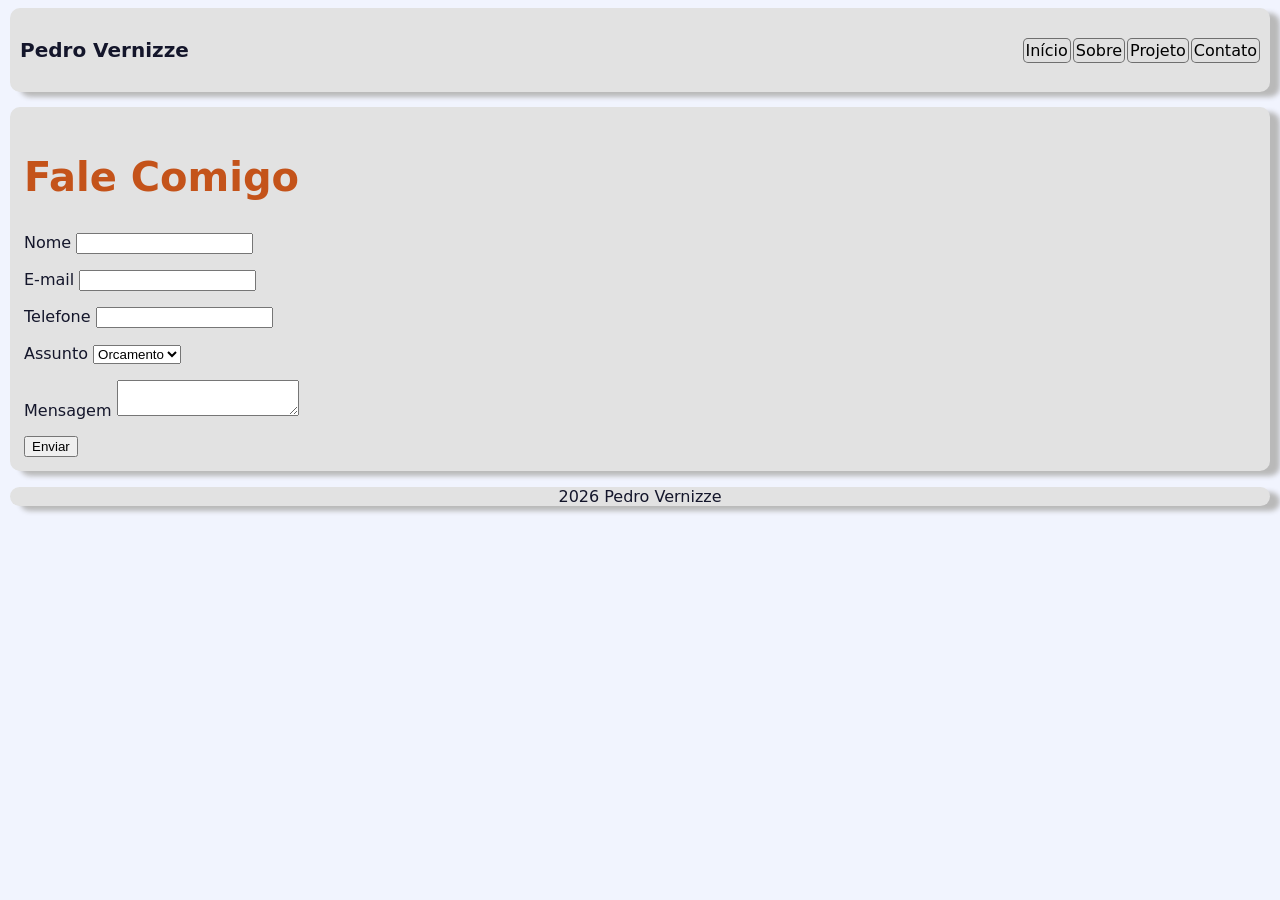
==== contato.html @ 90a5327e "Add files via upload" ====
<!DOCTYPE html>
<html lang="pt-BR">

<head>
    <meta charset="UTF-8">
    <meta name="viewport" content="width=device-width, initial-scale=1.0">
    <title>Contato | Vernizze</title>
    <link rel="stylesheet" href="css/style.css">

<body>
    <header>
        <nav>
            <p class="titlenav"><strong>Pedro Vernizze</strong></p>

            <div class="navbutton">
                <a href="index.html">Início</a>
                <a href="sobre.html">Sobre</a>
                <a href="projeto.html">Projeto</a>
                <a href="contato.html">Contato</a>
            </div>
        </nav>
    </header>
    <main>
        <section class="card">
            <h1>Fale Comigo</h1>
            <form>
                <p>
                    <label for="nome">Nome</label>
                    <input type="text" id="nome" name="nome" required>
                </p>
                <p>
                    <label for="email">E-mail</label>
                    <input type="email" name="email" id="email" required>
                </p>
                <p>
                    <label for="telefone">Telefone</label>
                    <input type="tel" name="telefone" id="telefone">
                </p>
                <p>
                    <label for="Assunto">Assunto</label>
                    <select name="assunto" id="assunto">
                        <option>Orcamento</option>
                        <option>Dúvida</option>
                        <option>Outro</option>
                    </select>
                <p>
                    <label for="mensagem">Mensagem</label>
                    <textarea name="mensagem" id="mensagem"></textarea>
                </p>
                <button type="submit"> Enviar</button>
            </form>
        </section>
    </main>
    <footer>
        <p>2026 Pedro Vernizze</p>
    </footer>
</body>

</html>
---- css/style.css ----
body {
    background-color: #F1F4FE;
    color: #14162b;
    margin-left: 10px;
    margin-right: 10px;
    font-family: system-ui, -apple-system, BlinkMacSystemFont, 'Segoe UI', Roboto, Oxygen, Ubuntu, Cantarell, 'Open Sans', 'Helvetica Neue', sans-serif;
}

header {
    background-color: rgb(226, 226, 226);
    border-radius: 10px;
    padding: 10px;
    box-shadow: 10px 5px 5px rgb(185, 185, 185);
}

nav {
    display: flex;
    justify-content: space-between;
    align-items: center;

}

.titlenav {
    font-size: 20px;
    font-weight: bold;

}

.navbutton {
    display: flex;
    gap: 2px;

}

.navbutton a {
    text-decoration: none;
    background-color: rgb(224, 224, 224);
    border-style: solid;
    border-width: 1px;
    border-color: rgba(0, 0, 0, 0.5);
    padding: 2px;
    border-radius: 5px;
    color: black;

}

.navbutton a:hover{
    background-color: #C4531A;
    color: white;
    border-color: white;

}

h1 {
    color: #C4531A;
    font-size: 40px;

}

h2 {
    color: #14162b;
}

a {
    color: #C4531A;
}

.banner {
    background-color: rgb(226, 226, 226);
    padding: 14px;
    margin: 15px 0;
    border-radius: 10px;
    box-shadow: 10px 5px 5px rgb(185, 185, 185);
    display: flex;
    align-items: flex-start;
    gap: 10px;
}

.banner h1{
    font-size: 40px;
    flex: 1;
    margin-top: 20px;
}

.imagens {
    display: flex;
    flex: 1;
    gap: 5px;
}

.imagens img {
    width: calc(50% - 5px);
    height: 250px;
    object-fit: cover;
    border-radius: 20px;
    box-shadow: 10px 5px 5px rgb(185, 185, 185);
}

.card {
    background-color: rgb(226, 226, 226);
    padding: 14px;
    margin-bottom: 15px;
    margin-top: 15px;
    border-radius: 10px;
    box-shadow: 10px 5px 5px rgb(185, 185, 185);
}

table {
    display: contents;
}

caption {
    background-color: #04AA6D;
    color: white;
}

th, td {

    padding: 8px 16px;
}

th {
    background-color: #04AA6D;
    color: white;
}

tr:nth-child(even) {
    background-color: #f2f2f2;
}

footer {
    background-color: rgb(226, 226, 226);
    text-align: center;
    border-radius: 10px;
    box-shadow: 10px 5px 5px rgb(185, 185, 185);
}

img {
    width: 40%; 
    height: auto;
    margin-right: 10px;
    border-radius: 20px;
    transition: transform .2s;
    box-shadow: 10px 5px 5px rgb(185, 185, 185);
    object-fit: cover;
    display: inline-block;     
}

img:hover {
    transform: scale(1.01);
}

@media (max-width: 600px) {
    header {
        flex-direction: column;
        gap: 8px;
    }
    h1 {
        font-size: 28px;
    }
}
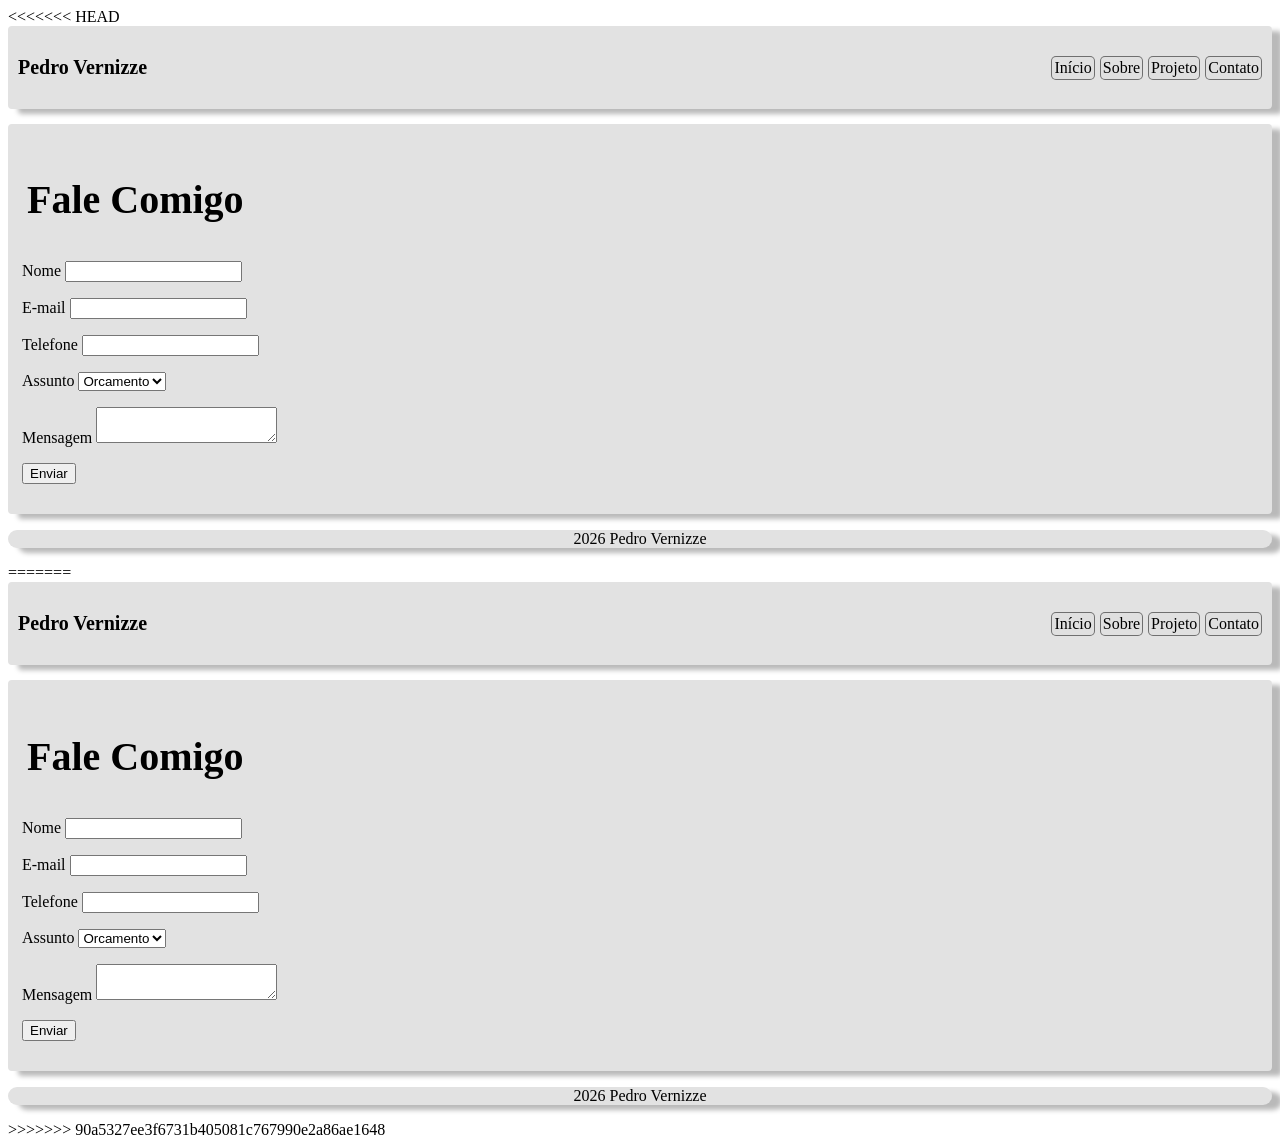
==== commit e80b4fce: "atualizando o site" ====
--- a/contato.html
+++ b/contato.html
@@ -1,3 +1,63 @@
+<<<<<<< HEAD
+<!DOCTYPE html>
+<html lang="pt-BR">
+
+<head>
+    <meta charset="UTF-8">
+    <meta name="viewport" content="width=device-width, initial-scale=1.0">
+    <title>Contato | Vernizze</title>
+    <link rel="stylesheet" href="css/style.css">
+
+<body>
+    <header>
+        <nav>
+            <p class="titlenav"><strong>Pedro Vernizze</strong></p>
+
+            <div class="navbutton">
+                <a href="index.html">Início</a>
+                <a href="sobre.html">Sobre</a>
+                <a href="projeto.html">Projeto</a>
+                <a href="contato.html">Contato</a>
+            </div>
+        </nav>
+    </header>
+    <main>
+        <section class="card">
+            <h1>Fale Comigo</h1>
+            <form>
+                <p>
+                    <label for="nome">Nome</label>
+                    <input type="text" id="nome" name="nome" required>
+                </p>
+                <p>
+                    <label for="email">E-mail</label>
+                    <input type="email" name="email" id="email" required>
+                </p>
+                <p>
+                    <label for="telefone">Telefone</label>
+                    <input type="tel" name="telefone" id="telefone">
+                </p>
+                <p>
+                    <label for="Assunto">Assunto</label>
+                    <select name="assunto" id="assunto">
+                        <option>Orcamento</option>
+                        <option>Dúvida</option>
+                        <option>Outro</option>
+                    </select>
+                <p>
+                    <label for="mensagem">Mensagem</label>
+                    <textarea name="mensagem" id="mensagem"></textarea>
+                </p>
+                <button type="submit"> Enviar</button>
+            </form>
+        </section>
+    </main>
+    <footer>
+        <p>2026 Pedro Vernizze</p>
+    </footer>
+</body>
+
+=======
 <!DOCTYPE html>
 <html lang="pt-BR">
 
@@ -56,4 +116,5 @@
     </footer>
 </body>
 
+>>>>>>> 90a5327ee3f6731b405081c767990e2a86ae1648
 </html>
--- a/css/style.css
+++ b/css/style.css
@@ -1,3 +1,177 @@
+<<<<<<< HEAD
+body {
+    background-color: #F1F4FE;
+    color: #14162b;
+    margin-left: 10px;
+    margin-right: 10px;
+    font-family: system-ui, -apple-system, BlinkMacSystemFont, 'Segoe UI', Roboto, Oxygen, Ubuntu, Cantarell, 'Open Sans', 'Helvetica Neue', sans-serif;
+}
+
+header {
+    background-color: rgb(226, 226, 226);
+    border-radius: 4px;
+    padding: 10px;
+    box-shadow: 10px 5px 5px rgb(185, 185, 185);
+}
+
+nav {
+    display: flex;
+    justify-content: space-between;
+    align-items: center;
+
+}
+
+.titlenav {
+    font-size: 20px;
+    font-weight: bold;
+
+}
+
+.navbutton {
+    display: flex;
+    gap: 5px;
+
+}
+
+.navbutton a {
+    text-decoration: none;
+    background-color: rgb(224, 224, 224);
+    border-style: solid;
+    border-width: 1px;
+    border-color: rgba(0, 0, 0, 0.5);
+    padding: 2px;
+    border-radius: 5px;
+    color: black;
+
+}
+
+.navbutton a:hover{
+    background-color: #C4531A;
+    color: white;
+    border-color: white;
+
+}
+
+h1 {
+    color: #000000;
+    font-size: 40px;
+    padding: 5px;
+
+}
+
+h2 {
+    color: #14162b;
+}
+
+a {
+    color: #C4531A;
+}
+
+.banner {
+    background-color: rgb(226, 226, 226);
+    padding: 4px;
+    margin: 15px 0;
+    border-radius: 10px;
+    box-shadow: 10px 5px 5px rgb(185, 185, 185);
+    display: flex;
+    align-items: flex-start;
+    gap: 10px;
+}
+
+.banner h1{
+    font-size: 40px;
+    flex: 1;
+    margin-top: 20px;
+}
+
+.imagens {
+    display: flex;
+    flex: 1;
+    gap: 5px;
+}
+
+.imagens img {
+    width: calc(50% - 5px);
+    height: 250px;
+    object-fit: cover;
+    border-radius: 8px;
+    box-shadow: 10px 5px 5px rgb(185, 185, 185);
+}
+
+.card {
+    background-color: rgb(226, 226, 226);
+    padding: 14px;
+    margin-bottom: 15px;
+    margin-top: 15px;
+    border-radius: 4px;
+    box-shadow: 10px 5px 5px rgb(185, 185, 185);
+}
+
+.projetos {
+    display: grid;
+    grid-template-columns: auto auto auto;
+    background-color: rgb(226, 226, 226);
+    padding: 14px;
+    margin-bottom: 15px;
+    margin-top: 15px;
+    border-radius: 4px;
+    box-shadow: 10px 5px 5px rgb(185, 185, 185);
+}
+
+table {
+    display: contents;
+}
+
+caption {
+    background-color: #04AA6D;
+    color: white;
+}
+
+th, td {
+
+    padding: 8px 16px;
+}
+
+th {
+    background-color: #04AA6D;
+    color: white;
+}
+
+tr:nth-child(even) {
+    background-color: #f2f2f2;
+}
+
+footer {
+    background-color: rgb(226, 226, 226);
+    text-align: center;
+    border-radius: 10px;
+    box-shadow: 10px 5px 5px rgb(185, 185, 185);
+}
+
+img {
+    width: 40%; 
+    height: auto;
+    margin-right: 10px;
+    border-radius: 20px;
+    transition: transform .2s;
+    box-shadow: 10px 5px 5px rgb(185, 185, 185);
+    object-fit: cover;
+    display: inline-block;     
+}
+
+img:hover {
+    transform: scale(1.01);
+}
+
+@media (max-width: 600px) {
+    header {
+        flex-direction: column;
+        gap: 8px;
+    }
+    h1 {
+        font-size: 28px;
+    }
+=======
 body {
     background-color: #F1F4FE;
     color: #14162b;
@@ -158,4 +332,5 @@
     h1 {
         font-size: 28px;
     }
+>>>>>>> 90a5327ee3f6731b405081c767990e2a86ae1648
 }
--- a/css/style.css
+++ b/css/style.css
@@ -1,3 +1,177 @@
+<<<<<<< HEAD
+body {
+    background-color: #F1F4FE;
+    color: #14162b;
+    margin-left: 10px;
+    margin-right: 10px;
+    font-family: system-ui, -apple-system, BlinkMacSystemFont, 'Segoe UI', Roboto, Oxygen, Ubuntu, Cantarell, 'Open Sans', 'Helvetica Neue', sans-serif;
+}
+
+header {
+    background-color: rgb(226, 226, 226);
+    border-radius: 4px;
+    padding: 10px;
+    box-shadow: 10px 5px 5px rgb(185, 185, 185);
+}
+
+nav {
+    display: flex;
+    justify-content: space-between;
+    align-items: center;
+
+}
+
+.titlenav {
+    font-size: 20px;
+    font-weight: bold;
+
+}
+
+.navbutton {
+    display: flex;
+    gap: 5px;
+
+}
+
+.navbutton a {
+    text-decoration: none;
+    background-color: rgb(224, 224, 224);
+    border-style: solid;
+    border-width: 1px;
+    border-color: rgba(0, 0, 0, 0.5);
+    padding: 2px;
+    border-radius: 5px;
+    color: black;
+
+}
+
+.navbutton a:hover{
+    background-color: #C4531A;
+    color: white;
+    border-color: white;
+
+}
+
+h1 {
+    color: #000000;
+    font-size: 40px;
+    padding: 5px;
+
+}
+
+h2 {
+    color: #14162b;
+}
+
+a {
+    color: #C4531A;
+}
+
+.banner {
+    background-color: rgb(226, 226, 226);
+    padding: 4px;
+    margin: 15px 0;
+    border-radius: 10px;
+    box-shadow: 10px 5px 5px rgb(185, 185, 185);
+    display: flex;
+    align-items: flex-start;
+    gap: 10px;
+}
+
+.banner h1{
+    font-size: 40px;
+    flex: 1;
+    margin-top: 20px;
+}
+
+.imagens {
+    display: flex;
+    flex: 1;
+    gap: 5px;
+}
+
+.imagens img {
+    width: calc(50% - 5px);
+    height: 250px;
+    object-fit: cover;
+    border-radius: 8px;
+    box-shadow: 10px 5px 5px rgb(185, 185, 185);
+}
+
+.card {
+    background-color: rgb(226, 226, 226);
+    padding: 14px;
+    margin-bottom: 15px;
+    margin-top: 15px;
+    border-radius: 4px;
+    box-shadow: 10px 5px 5px rgb(185, 185, 185);
+}
+
+.projetos {
+    display: grid;
+    grid-template-columns: auto auto auto;
+    background-color: rgb(226, 226, 226);
+    padding: 14px;
+    margin-bottom: 15px;
+    margin-top: 15px;
+    border-radius: 4px;
+    box-shadow: 10px 5px 5px rgb(185, 185, 185);
+}
+
+table {
+    display: contents;
+}
+
+caption {
+    background-color: #04AA6D;
+    color: white;
+}
+
+th, td {
+
+    padding: 8px 16px;
+}
+
+th {
+    background-color: #04AA6D;
+    color: white;
+}
+
+tr:nth-child(even) {
+    background-color: #f2f2f2;
+}
+
+footer {
+    background-color: rgb(226, 226, 226);
+    text-align: center;
+    border-radius: 10px;
+    box-shadow: 10px 5px 5px rgb(185, 185, 185);
+}
+
+img {
+    width: 40%; 
+    height: auto;
+    margin-right: 10px;
+    border-radius: 20px;
+    transition: transform .2s;
+    box-shadow: 10px 5px 5px rgb(185, 185, 185);
+    object-fit: cover;
+    display: inline-block;     
+}
+
+img:hover {
+    transform: scale(1.01);
+}
+
+@media (max-width: 600px) {
+    header {
+        flex-direction: column;
+        gap: 8px;
+    }
+    h1 {
+        font-size: 28px;
+    }
+=======
 body {
     background-color: #F1F4FE;
     color: #14162b;
@@ -158,4 +332,5 @@
     h1 {
         font-size: 28px;
     }
+>>>>>>> 90a5327ee3f6731b405081c767990e2a86ae1648
 }
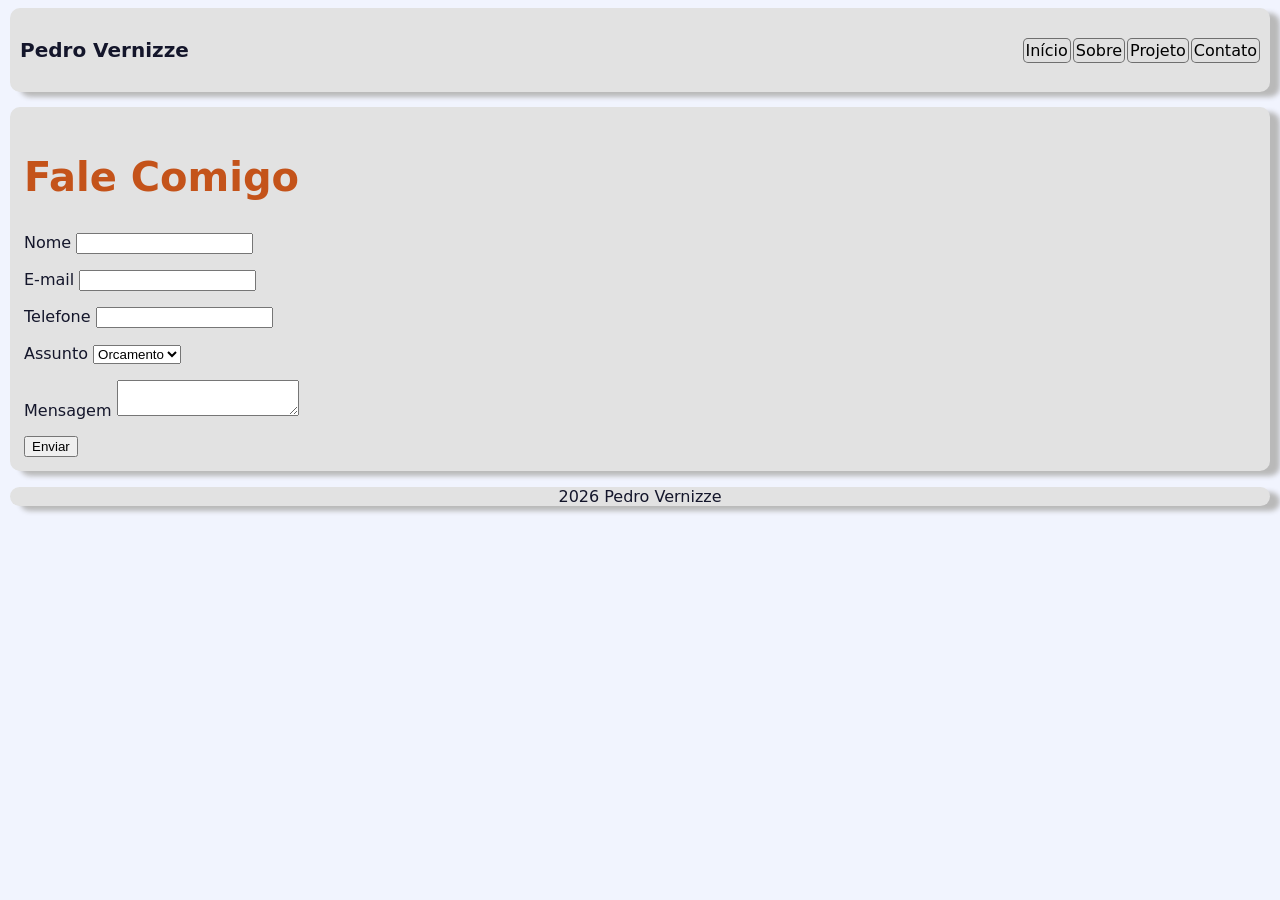
==== commit d4457f63: "primeiro commit" ====
--- a/contato.html
+++ b/contato.html
@@ -1,4 +1,3 @@
-<<<<<<< HEAD
 <!DOCTYPE html>
 <html lang="pt-BR">
 
@@ -55,66 +54,6 @@
     <footer>
         <p>2026 Pedro Vernizze</p>
     </footer>
+    <script src="js/script.js"></script>
 </body>
-
-=======
-<!DOCTYPE html>
-<html lang="pt-BR">
-
-<head>
-    <meta charset="UTF-8">
-    <meta name="viewport" content="width=device-width, initial-scale=1.0">
-    <title>Contato | Vernizze</title>
-    <link rel="stylesheet" href="css/style.css">
-
-<body>
-    <header>
-        <nav>
-            <p class="titlenav"><strong>Pedro Vernizze</strong></p>
-
-            <div class="navbutton">
-                <a href="index.html">Início</a>
-                <a href="sobre.html">Sobre</a>
-                <a href="projeto.html">Projeto</a>
-                <a href="contato.html">Contato</a>
-            </div>
-        </nav>
-    </header>
-    <main>
-        <section class="card">
-            <h1>Fale Comigo</h1>
-            <form>
-                <p>
-                    <label for="nome">Nome</label>
-                    <input type="text" id="nome" name="nome" required>
-                </p>
-                <p>
-                    <label for="email">E-mail</label>
-                    <input type="email" name="email" id="email" required>
-                </p>
-                <p>
-                    <label for="telefone">Telefone</label>
-                    <input type="tel" name="telefone" id="telefone">
-                </p>
-                <p>
-                    <label for="Assunto">Assunto</label>
-                    <select name="assunto" id="assunto">
-                        <option>Orcamento</option>
-                        <option>Dúvida</option>
-                        <option>Outro</option>
-                    </select>
-                <p>
-                    <label for="mensagem">Mensagem</label>
-                    <textarea name="mensagem" id="mensagem"></textarea>
-                </p>
-                <button type="submit"> Enviar</button>
-            </form>
-        </section>
-    </main>
-    <footer>
-        <p>2026 Pedro Vernizze</p>
-    </footer>
-</body>
-
->>>>>>> 90a5327ee3f6731b405081c767990e2a86ae1648
 </html>
--- a/css/style.css
+++ b/css/style.css
@@ -1,4 +1,3 @@
-<<<<<<< HEAD
 body {
     background-color: #F1F4FE;
     color: #14162b;
@@ -7,9 +6,13 @@
     font-family: system-ui, -apple-system, BlinkMacSystemFont, 'Segoe UI', Roboto, Oxygen, Ubuntu, Cantarell, 'Open Sans', 'Helvetica Neue', sans-serif;
 }
 
+.escuro {
+    background-color: #14162b;
+}
+
 header {
     background-color: rgb(226, 226, 226);
-    border-radius: 4px;
+    border-radius: 10px;
     padding: 10px;
     box-shadow: 10px 5px 5px rgb(185, 185, 185);
 }
@@ -29,7 +32,7 @@
 
 .navbutton {
     display: flex;
-    gap: 5px;
+    gap: 2px;
 
 }
 
@@ -53,9 +56,8 @@
 }
 
 h1 {
-    color: #000000;
+    color: #C4531A;
     font-size: 40px;
-    padding: 5px;
 
 }
 
@@ -69,7 +71,7 @@
 
 .banner {
     background-color: rgb(226, 226, 226);
-    padding: 4px;
+    padding: 14px;
     margin: 15px 0;
     border-radius: 10px;
     box-shadow: 10px 5px 5px rgb(185, 185, 185);
@@ -94,7 +96,7 @@
     width: calc(50% - 5px);
     height: 250px;
     object-fit: cover;
-    border-radius: 8px;
+    border-radius: 20px;
     box-shadow: 10px 5px 5px rgb(185, 185, 185);
 }
 
@@ -103,18 +105,7 @@
     padding: 14px;
     margin-bottom: 15px;
     margin-top: 15px;
-    border-radius: 4px;
-    box-shadow: 10px 5px 5px rgb(185, 185, 185);
-}
-
-.projetos {
-    display: grid;
-    grid-template-columns: auto auto auto;
-    background-color: rgb(226, 226, 226);
-    padding: 14px;
-    margin-bottom: 15px;
-    margin-top: 15px;
-    border-radius: 4px;
+    border-radius: 10px;
     box-shadow: 10px 5px 5px rgb(185, 185, 185);
 }
 
@@ -171,166 +162,4 @@
     h1 {
         font-size: 28px;
     }
-=======
-body {
-    background-color: #F1F4FE;
-    color: #14162b;
-    margin-left: 10px;
-    margin-right: 10px;
-    font-family: system-ui, -apple-system, BlinkMacSystemFont, 'Segoe UI', Roboto, Oxygen, Ubuntu, Cantarell, 'Open Sans', 'Helvetica Neue', sans-serif;
-}
-
-header {
-    background-color: rgb(226, 226, 226);
-    border-radius: 10px;
-    padding: 10px;
-    box-shadow: 10px 5px 5px rgb(185, 185, 185);
-}
-
-nav {
-    display: flex;
-    justify-content: space-between;
-    align-items: center;
-
-}
-
-.titlenav {
-    font-size: 20px;
-    font-weight: bold;
-
-}
-
-.navbutton {
-    display: flex;
-    gap: 2px;
-
-}
-
-.navbutton a {
-    text-decoration: none;
-    background-color: rgb(224, 224, 224);
-    border-style: solid;
-    border-width: 1px;
-    border-color: rgba(0, 0, 0, 0.5);
-    padding: 2px;
-    border-radius: 5px;
-    color: black;
-
-}
-
-.navbutton a:hover{
-    background-color: #C4531A;
-    color: white;
-    border-color: white;
-
-}
-
-h1 {
-    color: #C4531A;
-    font-size: 40px;
-
-}
-
-h2 {
-    color: #14162b;
-}
-
-a {
-    color: #C4531A;
-}
-
-.banner {
-    background-color: rgb(226, 226, 226);
-    padding: 14px;
-    margin: 15px 0;
-    border-radius: 10px;
-    box-shadow: 10px 5px 5px rgb(185, 185, 185);
-    display: flex;
-    align-items: flex-start;
-    gap: 10px;
-}
-
-.banner h1{
-    font-size: 40px;
-    flex: 1;
-    margin-top: 20px;
-}
-
-.imagens {
-    display: flex;
-    flex: 1;
-    gap: 5px;
-}
-
-.imagens img {
-    width: calc(50% - 5px);
-    height: 250px;
-    object-fit: cover;
-    border-radius: 20px;
-    box-shadow: 10px 5px 5px rgb(185, 185, 185);
-}
-
-.card {
-    background-color: rgb(226, 226, 226);
-    padding: 14px;
-    margin-bottom: 15px;
-    margin-top: 15px;
-    border-radius: 10px;
-    box-shadow: 10px 5px 5px rgb(185, 185, 185);
-}
-
-table {
-    display: contents;
-}
-
-caption {
-    background-color: #04AA6D;
-    color: white;
-}
-
-th, td {
-
-    padding: 8px 16px;
-}
-
-th {
-    background-color: #04AA6D;
-    color: white;
-}
-
-tr:nth-child(even) {
-    background-color: #f2f2f2;
-}
-
-footer {
-    background-color: rgb(226, 226, 226);
-    text-align: center;
-    border-radius: 10px;
-    box-shadow: 10px 5px 5px rgb(185, 185, 185);
-}
-
-img {
-    width: 40%; 
-    height: auto;
-    margin-right: 10px;
-    border-radius: 20px;
-    transition: transform .2s;
-    box-shadow: 10px 5px 5px rgb(185, 185, 185);
-    object-fit: cover;
-    display: inline-block;     
-}
-
-img:hover {
-    transform: scale(1.01);
-}
-
-@media (max-width: 600px) {
-    header {
-        flex-direction: column;
-        gap: 8px;
-    }
-    h1 {
-        font-size: 28px;
-    }
->>>>>>> 90a5327ee3f6731b405081c767990e2a86ae1648
 }
